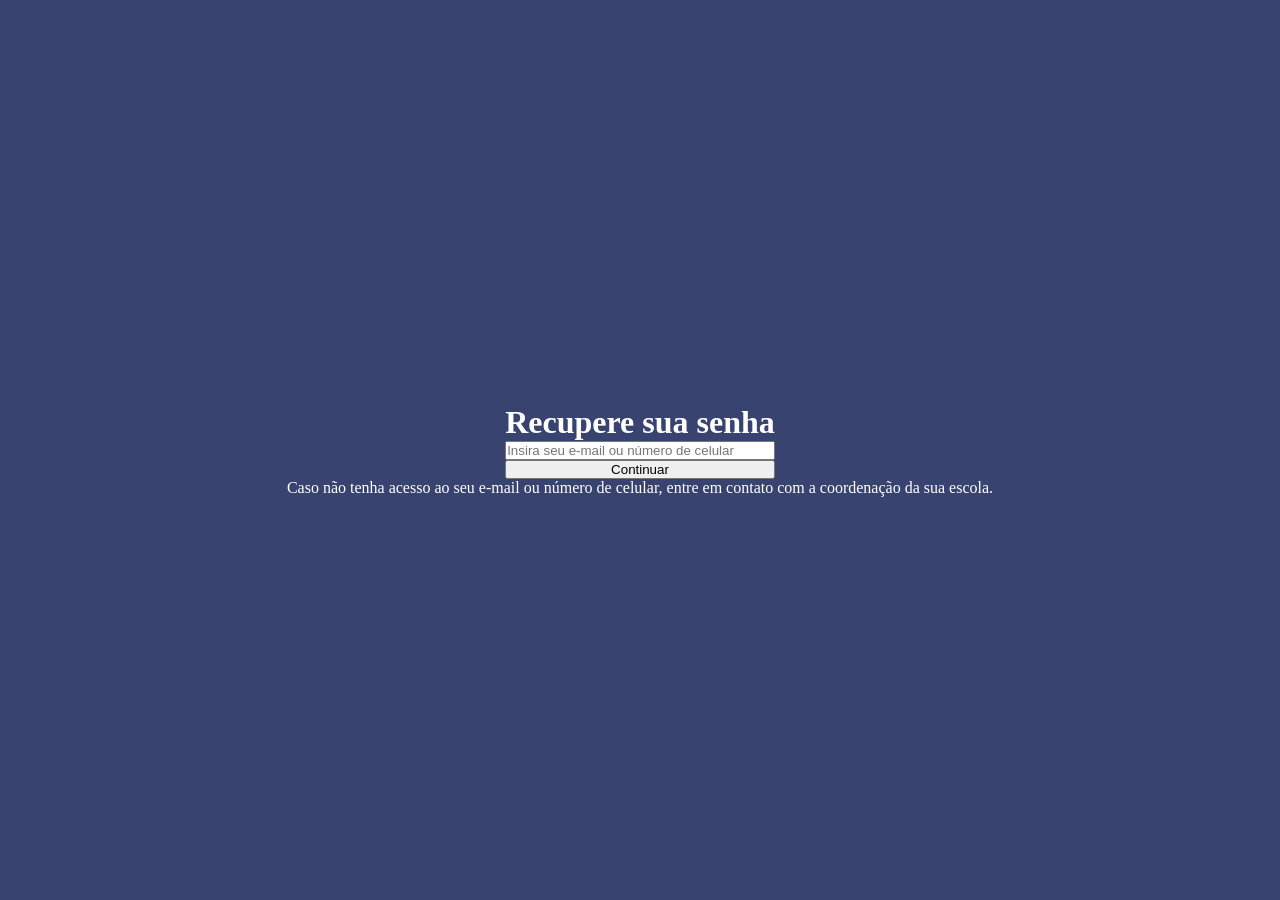
==== tcc-site/index.html @ 919a0fa6 "Criando página de recuperação de senha" ====
<!DOCTYPE html>
<html lang="pt-br">
<head>
    <meta charset="UTF-8">
    <meta name="viewport" content="width=device-width, initial-scale=1.0">
    <title>ORÁCULO</title>
    <link rel="stylesheet" href="style.css">
</head>
<body>

    <main>
        <div id="form">
            <h1>Recupere sua senha</h1>
            <input type="text" name="" id="recuperar" placeholder="Insira seu e-mail ou número de celular">
            <input type="button" value="Continuar">
        </div>

        
    </main>
    
    <footer><p>Caso não tenha acesso ao seu e-mail ou número de celular, entre em contato com a coordenação da sua escola.</p></footer>

</body>
    <script src="script.js"></script>
</html>
---- tcc-site/style.css ----
*{
    padding: 0;
    margin: 0;
    box-shadow: border-box;
}

body{
    display: flex;
    background-color: #394370;
    color: white;
    align-items: center;
    justify-content: center;
    height: 100vh;
    flex-direction: column;
}


main{
    display: flex;

}

#form{
    display: flex;
    flex-direction: column;
}

footer {
    
}
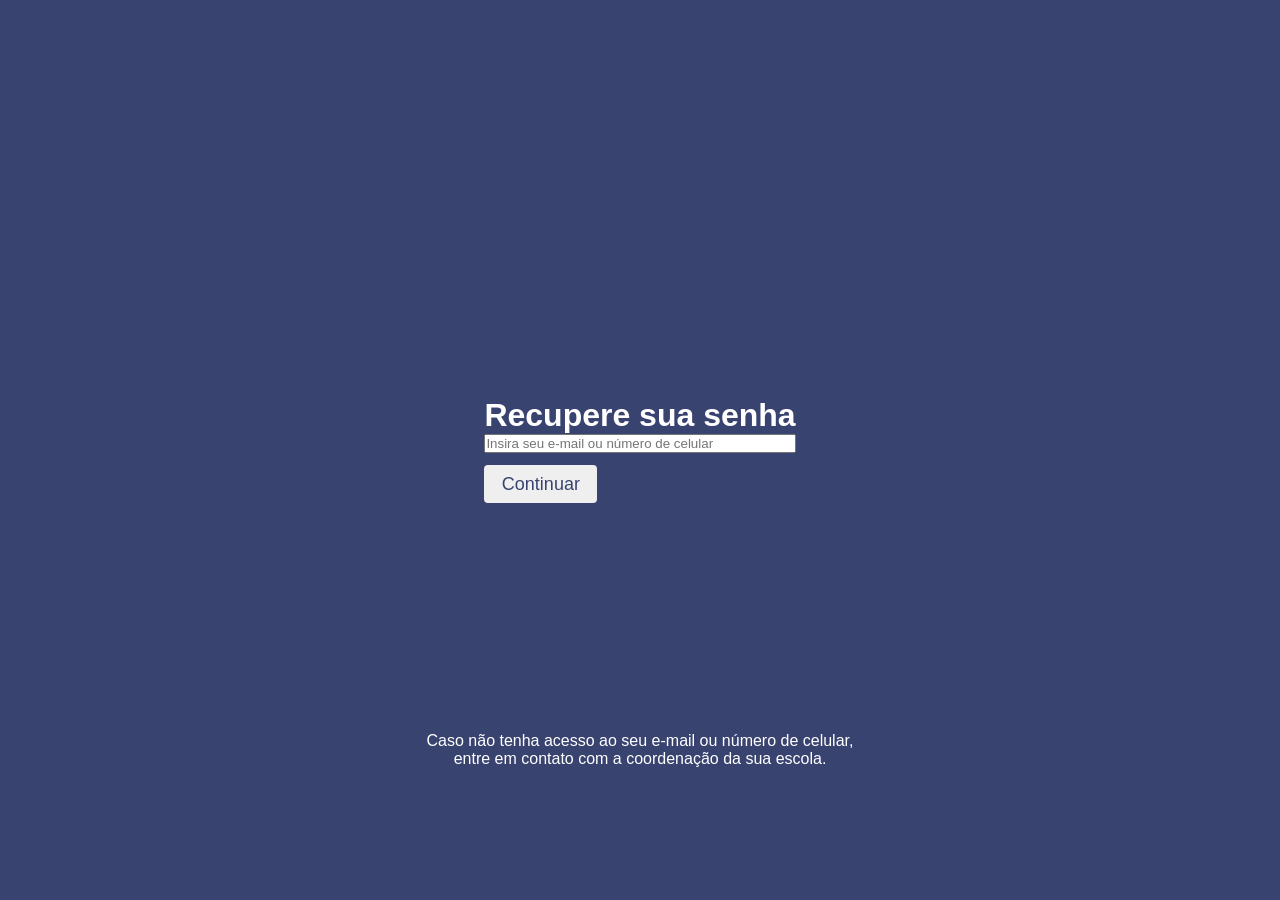
==== commit bf64de08: "Update" ====
--- a/tcc-site/index.html
+++ b/tcc-site/index.html
@@ -11,14 +11,17 @@
     <main>
         <div id="form">
             <h1>Recupere sua senha</h1>
-            <input type="text" name="" id="recuperar" placeholder="Insira seu e-mail ou número de celular">
-            <input type="button" value="Continuar">
+            <input type="text" name="" id="recuperar" placeholder="Insira seu e-mail ou número de celular" id="textBox">
+            <input type="button" value="Continuar" id="button">
         </div>
 
         
     </main>
     
-    <footer><p>Caso não tenha acesso ao seu e-mail ou número de celular, entre em contato com a coordenação da sua escola.</p></footer>
+    <footer>
+        <p id="p1">Caso não tenha acesso ao seu e-mail ou número de celular,</p> 
+        <p id="p2">entre em contato com a coordenação da sua escola.</p>
+    </footer>
 
 </body>
     <script src="script.js"></script>
--- a/tcc-site/style.css
+++ b/tcc-site/style.css
@@ -12,6 +12,7 @@
     justify-content: center;
     height: 100vh;
     flex-direction: column;
+    font-family: Arial, Helvetica, sans-serif;
 }
 
 
@@ -23,8 +24,31 @@
 #form{
     display: flex;
     flex-direction: column;
+    justify-content: center;
+}
+
+#button{
+    display: flex;
+    width: 113px;
+    height: 38px;
+    border-radius: 4px;
+    border-style: none;
+    font-size: 18px;
+    color: #394370;
+    margin-top: 12px;
+}
+
+#textBox{
+    
 }
 
 footer {
-    
+    display: flex;
+    position: absolute;
+    margin-top: 600px;
+    flex-direction: column;
+}
+#p2 {
+    display: flex;
+    justify-content: center;
 }
